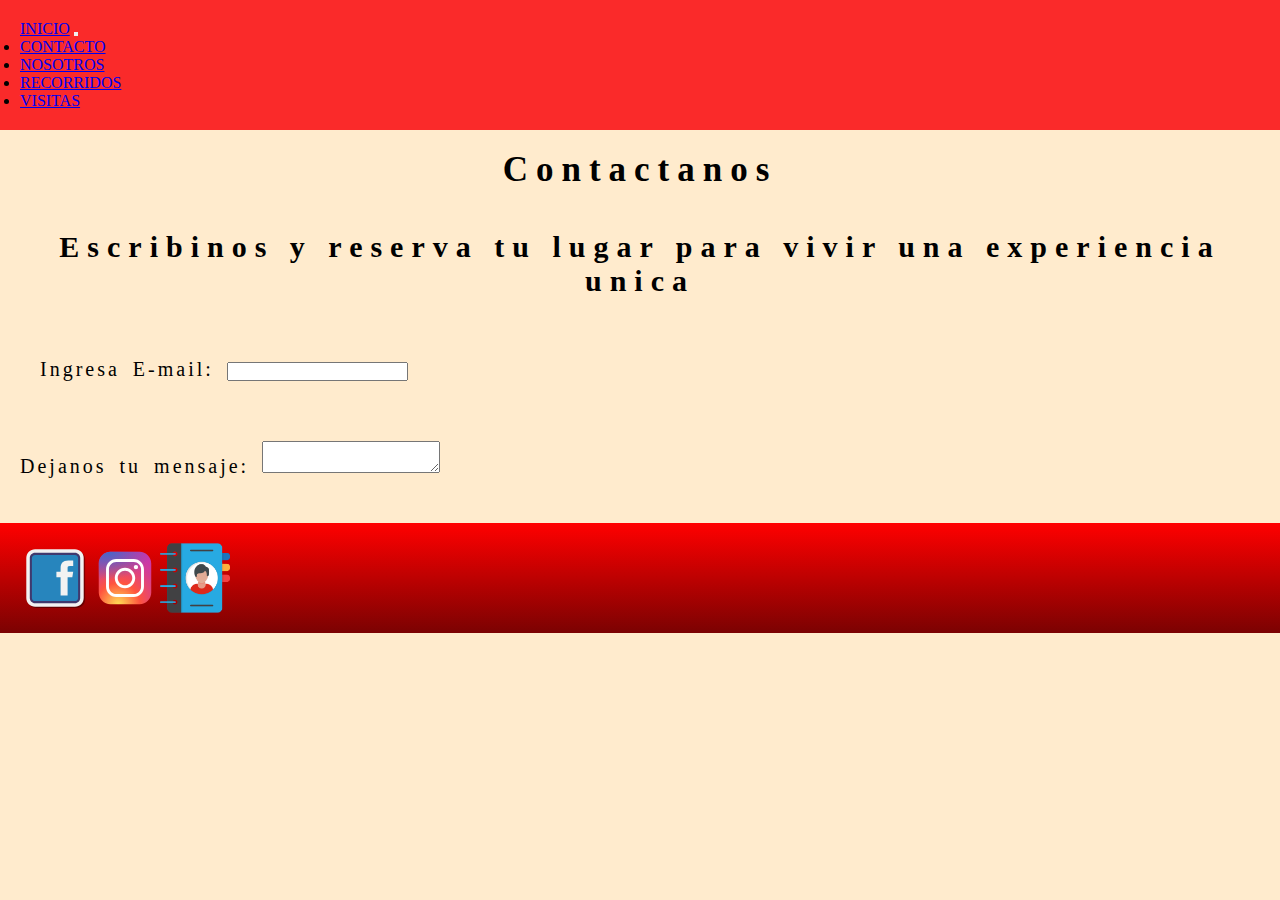
==== pages/contacto.html @ 479a54f3 "torno martin" ====
<!DOCTYPE html>
<html lang="en">
<head>
    <meta charset="UTF-8">
    <meta http-equiv="X-UA-Compatible" content="IE=edge">
    <meta name="viewport" content="width=device-width, initial-scale=1.0">
    <meta name="description" content="este sitio está dirigido a las personas que quieran visitar la localidad de rosario y realizar un recorrido turístico" />
    <meta name="keywords" content="rosario, tour, visitas guiadas, colectivo rosario, bus rosario contacto" />
    <link href="https://cdn.jsdelivr.net/npm/bootstrap@5.0.2/dist/css/bootstrap.min.css" rel="stylesheet" integrity="sha384-EVSTQN3/azprG1Anm3QDgpJLIm9Nao0Yz1ztcQTwFspd3yD65VohhpuuCOmLASjC" crossorigin="anonymous">
    <link rel="stylesheet" href="../estilos/sass.css">
    <title>Rosario Tour/CONTACTO</title>
</head>
<script src="https://cdn.jsdelivr.net/npm/@popperjs/core@2.9.2/dist/umd/popper.min.js" integrity="sha384-IQsoLXl5PILFhosVNubq5LC7Qb9DXgDA9i+tQ8Zj3iwWAwPtgFTxbJ8NT4GN1R8p" crossorigin="anonymous"></script>
<script src="https://cdn.jsdelivr.net/npm/bootstrap@5.0.2/dist/js/bootstrap.min.js" integrity="sha384-cVKIPhGWiC2Al4u+LWgxfKTRIcfu0JTxR+EQDz/bgldoEyl4H0zUF0QKbrJ0EcQF" crossorigin="anonymous"></script>
<body>
    <header>
        <nav class="navbar navbar-expand-lg navbar-light bg-light">
            <div class="container-fluid">
            <a class="navbar-brand" href="../index.html">INICIO</a>
            <button class="navbar-toggler" type="button" data-bs-toggle="collapse" data-bs-target="#navbarNav" aria-controls="navbarNav" aria-expanded="false" aria-label="Toggle navigation">
                <span class="navbar-toggler-icon"></span>
            </button>
            <div class="collapse navbar-collapse" id="navbarNav">
                <ul class="navbar-nav">
                <li class="nav-item">
                    <a class="nav-link active" aria-current="page" href="./contacto.html">CONTACTO</a>
                </li>
                <li class="nav-item">
                    <a class="nav-link" href="./nosotros.html">NOSOTROS</a>
                </li>
                <li class="nav-item">
                    <a class="nav-link" href="./recorridos.html">RECORRIDOS</a>
                </li>
                <li class="nav-item">
                    <a class="nav-link" href="./visitas.html">VISITAS</a>
                </li>
                </ul>
            </div>
            </div>
        </nav>
        <section>
            <h1>Contactanos</h1>
            <h2>Escribinos y reserva tu lugar para vivir una experiencia unica</h2>
        </section>
        <aside>
            <div class="formulario">
                <label for="email" class="form-label">Ingresa E-mail:</label>
                <input type="email" class="form-control" id="exampleFormControlInput1">
            </div>
            <div class="formularioDos">
                <label for="exampleFormControlTextarea1" class="form-label">Dejanos tu mensaje:</label>
                <textarea class="form-control" id="exampleFormControlTextarea1"></textarea>
            </div>
        </aside>
    </header>
    <footer>
        <div class="footer">
            <a href="http://es-la.facebook.com" target="_blank" rel="noopener noreferrer"><img src="../img/facebook.svg" alt="logo de facebook" height="46px" width="46px" ></a>
            <a href="https://www.instagram.com/" target="_blank" rel="noopener noreferrer"><img src="../img/instagram.svg" alt="logo de instagram" height="50px" width="50px"></a>
            <a href="./contacto.html" target="_blank" rel="noopener noreferrer"><img src="../img/contacto.png" alt="logo de contacto" height="42px" width="42px"></a>
        </div>
    </footer>
</body>
</html>
---- estilos/sass.css ----
* {
  margin: 0;
  padding: 0;
}

/*CUERPO DEL SITIO Y TEXTOS*/
body {
  background-color: blanchedalmond;
}

section h1 {
  font-size: 35px;
  padding: 20px;
  text-align: center;
  letter-spacing: 8px;
}
section h2 {
  font-size: 30px;
  padding: 20px;
  text-align: center;
  letter-spacing: 8px;
}
section p {
  text-align: left;
  font-family: sans-serif;
  font-size: 20px;
  letter-spacing: 3px;
  word-spacing: 5px;
  margin: 20px;
  margin-bottom: 50px;
}

/* BARRA DE NAVEGACION */
.container-fluid {
  background-color: rgb(250, 42, 42);
  padding: 20px;
}

/*PIE DE PAGINA*/
footer {
  padding: 20px;
  background-color: red;
  background-image: linear-gradient(red, rgb(123, 2, 2));
}
footer .footer {
  display: flex;
  height: 70px;
}

/*GRID EN PAGINA DE INICIO Y RECORRIDOS*/
.contenedor {
  width: 100%;
  margin: auto;
}

.imagen {
  margin: 5px;
}

img {
  height: 100%;
  width: 100%;
}

.galeria .contenedor {
  display: grid;
}

.visitas {
  display: grid;
  grid-template-columns: repeat(1);
}

.nosotros .contenedorNosotros {
  display: grid;
}

@media (min-width: 320px) {
  .galeria .contenedor {
    grid-template-columns: repeat(1, 100%);
  }
  .recorridos .contenedorRec {
    grid-template-columns: repeat(1, 100%);
  }
  .responsiveVisitas .contenedorVisitas {
    grid-template-columns: repeat(1, 100%);
  }
  .nosotros .contenedorNosotros {
    grid-template-columns: repeat(1, 100%);
  }
  .visitas {
    width: 100%;
  }
}
@media (min-width: 768px) {
  .galeria .contenedor {
    grid-template-columns: repeat(2, 50%);
  }
  .recorridos .contenedorRec {
    grid-template-columns: repeat(2, 50%);
  }
  .visitas {
    width: 100%;
  }
}
@media (min-width: 1024px) {
  .galeria .contenedor {
    grid-template-columns: repeat(2, 50%);
  }
  .recorridos .contenedorRec {
    grid-template-columns: 50% 50%;
    grid-template-rows: 25% 25%;
  }
  .visitas {
    width: 100%;
  }
}
@media (min-width: 1200px) {
  .galeria .contenedor {
    grid-template-columns: repeat(2, 50%);
  }
  .recorridos .contenedorRec {
    grid-template-columns: 50% 50%;
    grid-template-rows: 50% 50%;
  }
}
/** Estilo de formulario extraido de bootstrap para la pagina contacto **/
.formulario {
  margin: 20px;
  font-size: 20px;
  letter-spacing: 3px;
  word-spacing: 5px;
  padding: 20px;
}

.formularioDos {
  margin-bottom: 25px;
  font-size: 20px;
  letter-spacing: 3px;
  word-spacing: 5px;
  padding: 20px;
}

/*Estilo imagenes en pagina de nosotros y visitas**/
.visitas:hover {
  width: 700px;
  height: 550px;
}

.visitas {
  width: 600px;
  height: 450px;
  border-radius: 10%;
  margin: auto;
  margin-bottom: 50px;
  transition: all 2s;
}

/*Estilo imagenes en pagina recorrido**/
.contenedorRec {
  margin: auto;
  width: 100%;
  margin-top: none;
  -webkit-margin-before: none;
          margin-block-start: none;
}
.contenedorRec .foto {
  margin: 5px;
}

.recorridos .contenedorRec {
  display: grid;
}

ol li {
  text-align: left;
  font-family: sans-serif;
  font-size: 20px;
  letter-spacing: 3px;
  word-spacing: 5px;
  margin: 20px;
  margin-bottom: 50px;
}

.mapa {
  margin-top: 40px;
  margin-bottom: 40px;
}
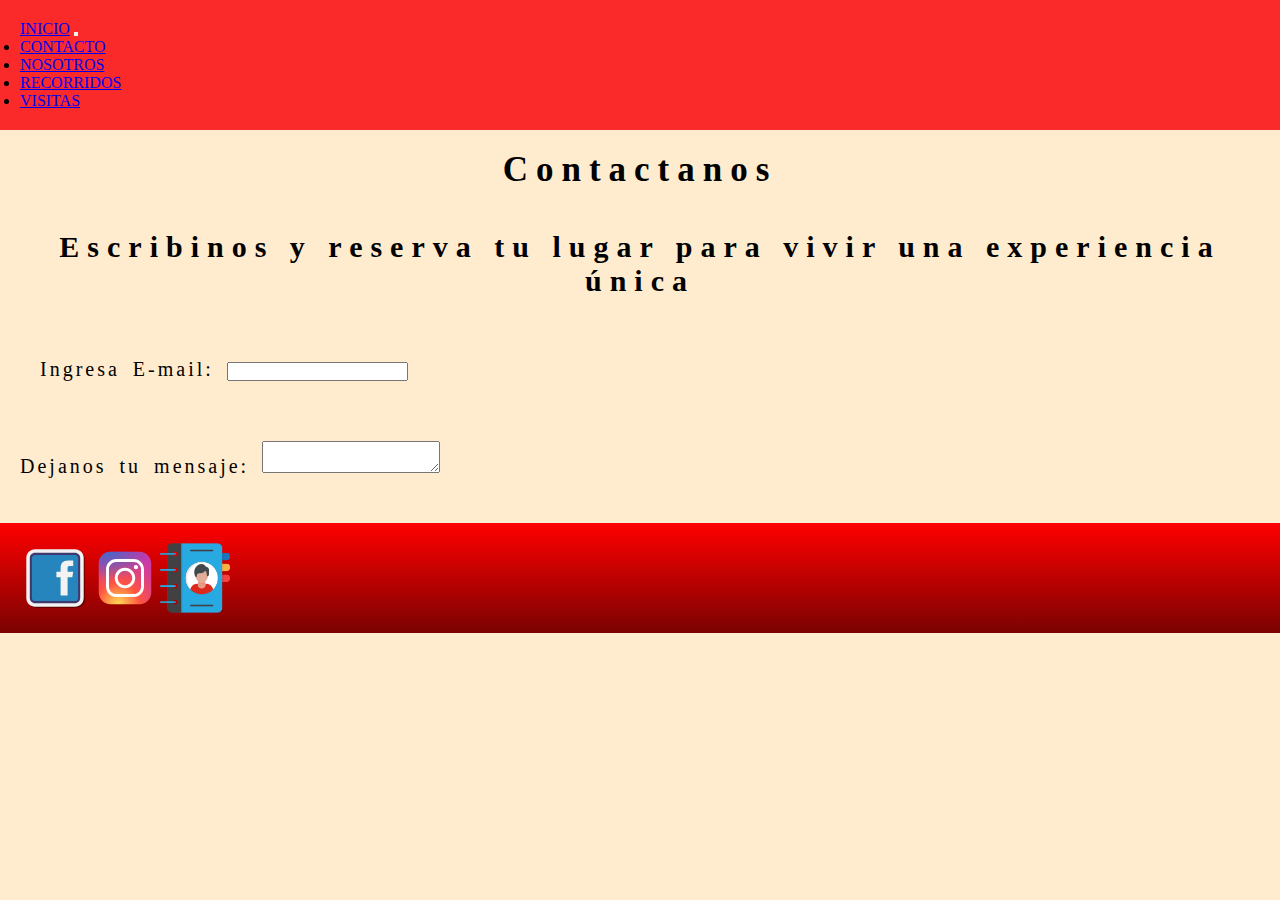
==== commit 45f0fd16: "modifique pagina de visitas y nosotros" ====
--- a/pages/contacto.html
+++ b/pages/contacto.html
@@ -40,7 +40,7 @@
         </nav>
         <section>
             <h1>Contactanos</h1>
-            <h2>Escribinos y reserva tu lugar para vivir una experiencia unica</h2>
+            <h2>Escribinos y reserva tu lugar para vivir una experiencia única</h2>
         </section>
         <aside>
             <div class="formulario">
--- a/estilos/sass.css
+++ b/estilos/sass.css
@@ -5,6 +5,7 @@
 
 /*CUERPO DEL SITIO Y TEXTOS*/
 body {
+  margin: 0;
   background-color: blanchedalmond;
 }
 
@@ -30,10 +31,16 @@
   margin-bottom: 50px;
 }
 
+div {
+  margin-top: 0px;
+  margin-bottom: 0px;
+}
+
 /* BARRA DE NAVEGACION */
 .container-fluid {
   background-color: rgb(250, 42, 42);
   padding: 20px;
+  border-color: rgb(250, 42, 42);
 }
 
 /*PIE DE PAGINA*/
@@ -47,18 +54,19 @@
   height: 70px;
 }
 
-/*GRID EN PAGINA DE INICIO Y RECORRIDOS*/
+/*RESPONSIVE EN PAGINA DE INICIO Y RECORRIDOS*/
 .contenedor {
   width: 100%;
   margin: auto;
 }
 
 .imagen {
-  margin: 5px;
+  margin: 8px;
 }
 
 img {
   height: 100%;
+  width: 100%;
   width: 100%;
 }
 
@@ -67,12 +75,26 @@
 }
 
 .visitas {
-  display: grid;
-  grid-template-columns: repeat(1);
+  display: flex;
 }
 
 .nosotros .contenedorNosotros {
   display: grid;
+}
+
+.contenedorVisitas {
+  display: flex;
+  flex-direction: row;
+  background: rgb(41, 15, 15);
+  padding: 25px;
+  margin-bottom: 0%;
+  justify-content: space-between;
+}
+
+.texto {
+  padding-left: 25px;
+  color: rgb(233, 159, 159);
+  font-size: 25px;
 }
 
 @media (min-width: 320px) {
@@ -82,15 +104,6 @@
   .recorridos .contenedorRec {
     grid-template-columns: repeat(1, 100%);
   }
-  .responsiveVisitas .contenedorVisitas {
-    grid-template-columns: repeat(1, 100%);
-  }
-  .nosotros .contenedorNosotros {
-    grid-template-columns: repeat(1, 100%);
-  }
-  .visitas {
-    width: 100%;
-  }
 }
 @media (min-width: 768px) {
   .galeria .contenedor {
@@ -98,9 +111,6 @@
   }
   .recorridos .contenedorRec {
     grid-template-columns: repeat(2, 50%);
-  }
-  .visitas {
-    width: 100%;
   }
 }
 @media (min-width: 1024px) {
@@ -110,9 +120,6 @@
   .recorridos .contenedorRec {
     grid-template-columns: 50% 50%;
     grid-template-rows: 25% 25%;
-  }
-  .visitas {
-    width: 100%;
   }
 }
 @media (min-width: 1200px) {
@@ -143,8 +150,8 @@
 
 /*Estilo imagenes en pagina de nosotros y visitas**/
 .visitas:hover {
-  width: 700px;
-  height: 550px;
+  width: 650px;
+  height: 500px;
 }
 
 .visitas {
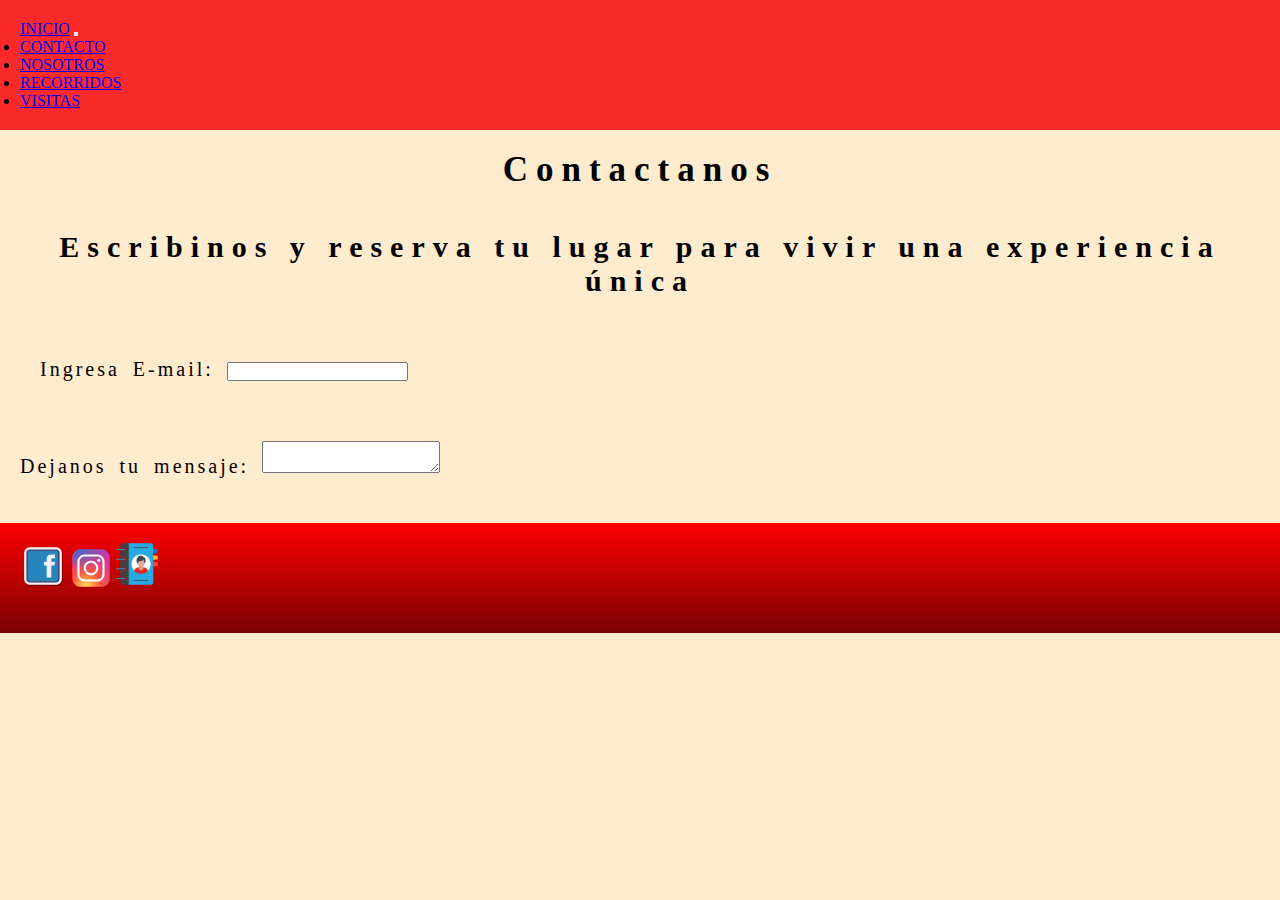
==== commit f171b6ff: "agrego variable, mixin, quito estilos de html y los paso a SASS, modifico animaciones para no romper" ====
--- a/pages/contacto.html
+++ b/pages/contacto.html
@@ -55,9 +55,9 @@
     </header>
     <footer>
         <div class="footer">
-            <a href="http://es-la.facebook.com" target="_blank" rel="noopener noreferrer"><img src="../img/facebook.svg" alt="logo de facebook" height="46px" width="46px" ></a>
-            <a href="https://www.instagram.com/" target="_blank" rel="noopener noreferrer"><img src="../img/instagram.svg" alt="logo de instagram" height="50px" width="50px"></a>
-            <a href="./contacto.html" target="_blank" rel="noopener noreferrer"><img src="../img/contacto.png" alt="logo de contacto" height="42px" width="42px"></a>
+            <a class="face" href="http://es-la.facebook.com" target="_blank" rel="noopener noreferrer"><img src="../img/facebook.svg" alt="logo de facebook"></a>
+            <a class="ig" href="https://www.instagram.com/" target="_blank" rel="noopener noreferrer"><img src="../img/instagram.svg" alt="logo de instagram"></a>
+            <a class="contacto" href="./contacto.html" target="_blank" rel="noopener noreferrer"><img src="../img/contacto.png" alt="logo de contacto"></a>
         </div>
     </footer>
 </body>
--- a/estilos/sass.css
+++ b/estilos/sass.css
@@ -31,9 +31,14 @@
   margin-bottom: 50px;
 }
 
-div {
+.mapa iframe {
+  display: grid;
+  grid-template-columns: repeat(1, 100%);
   margin-top: 0px;
   margin-bottom: 0px;
+  justify-items: center;
+  width: 550px;
+  height: 450px;
 }
 
 /* BARRA DE NAVEGACION */
@@ -53,7 +58,20 @@
   display: flex;
   height: 70px;
 }
-
+footer .face {
+  height: 46px;
+  width: 46px;
+}
+footer .ig {
+  height: 50px;
+  width: 50px;
+}
+footer .contacto {
+  height: 42px;
+  width: 42px;
+}
+
+/* VARIABLE PARA COLOR EN BORDE DE PAGINAS INICIO Y RECORRIDOS*/
 /*RESPONSIVE EN PAGINA DE INICIO Y RECORRIDOS*/
 .contenedor {
   width: 100%;
@@ -62,41 +80,23 @@
 
 .imagen {
   margin: 8px;
+  border-style: solid;
+  border-color: red;
 }
 
 img {
   height: 100%;
   width: 100%;
-  width: 100%;
 }
 
 .galeria .contenedor {
   display: grid;
 }
 
-.visitas {
-  display: flex;
-}
-
 .nosotros .contenedorNosotros {
   display: grid;
 }
 
-.contenedorVisitas {
-  display: flex;
-  flex-direction: row;
-  background: rgb(41, 15, 15);
-  padding: 25px;
-  margin-bottom: 0%;
-  justify-content: space-between;
-}
-
-.texto {
-  padding-left: 25px;
-  color: rgb(233, 159, 159);
-  font-size: 25px;
-}
-
 @media (min-width: 320px) {
   .galeria .contenedor {
     grid-template-columns: repeat(1, 100%);
@@ -104,6 +104,23 @@
   .recorridos .contenedorRec {
     grid-template-columns: repeat(1, 100%);
   }
+  article .visitas {
+    display: grid;
+    grid-template-columns: repeat(1, 100%);
+    height: 100%;
+    width: 100%;
+    transition: none;
+  }
+  .visitas :hover {
+    width: auto;
+    height: auto;
+  }
+  .mapa iframe {
+    display: grid;
+    grid-template-columns: repeat(1, 100%);
+    height: 100%;
+    width: 100%;
+  }
 }
 @media (min-width: 768px) {
   .galeria .contenedor {
@@ -111,6 +128,23 @@
   }
   .recorridos .contenedorRec {
     grid-template-columns: repeat(2, 50%);
+  }
+  article .visitas {
+    display: grid;
+    grid-template-columns: repeat(1, 100%);
+    height: 50%;
+    width: 50%;
+    transition: none;
+  }
+  .visitas :hover {
+    width: auto;
+    height: auto;
+  }
+  .mapa iframe {
+    display: grid;
+    grid-template-columns: repeat(1, 100%);
+    height: 50%;
+    width: 50%;
   }
 }
 @media (min-width: 1024px) {
@@ -120,15 +154,54 @@
   .recorridos .contenedorRec {
     grid-template-columns: 50% 50%;
     grid-template-rows: 25% 25%;
+    height: 1000px;
+    width: 1200px;
+  }
+  article .visitas {
+    display: grid;
+    grid-template-columns: repeat(1, 100%);
+    width: 550px;
+    height: 450px;
+    transition: all 2s;
+  }
+  .visitas:hover {
+    width: 560px;
+    height: 460px;
+  }
+  .mapa iframe {
+    display: grid;
+    grid-template-columns: repeat(1, 100%);
+    height: 450px;
+    width: 550px;
   }
 }
 @media (min-width: 1200px) {
   .galeria .contenedor {
     grid-template-columns: repeat(2, 50%);
+    height: 900px;
+    width: 1200px;
   }
   .recorridos .contenedorRec {
     grid-template-columns: 50% 50%;
     grid-template-rows: 50% 50%;
+    height: 1000px;
+    width: 1200px;
+  }
+  article .visitas {
+    display: grid;
+    grid-template-columns: repeat(1, 100%);
+    width: 550px;
+    height: 450px;
+  }
+  .visitas:hover {
+    width: 560px;
+    height: 460px;
+  }
+  .mapa iframe {
+    display: grid;
+    grid-template-columns: repeat(1, 100%);
+    width: 550px;
+    height: 450px;
   }
 }
 /** Estilo de formulario extraido de bootstrap para la pagina contacto **/
@@ -149,17 +222,13 @@
 }
 
 /*Estilo imagenes en pagina de nosotros y visitas**/
-.visitas:hover {
-  width: 650px;
-  height: 500px;
-}
-
 .visitas {
-  width: 600px;
+  display: grid;
+  width: 550px;
   height: 450px;
   border-radius: 10%;
   margin: auto;
-  margin-bottom: 50px;
+  margin-bottom: 80px;
   transition: all 2s;
 }
 
@@ -171,8 +240,11 @@
   -webkit-margin-before: none;
           margin-block-start: none;
 }
-.contenedorRec .foto {
+
+.foto {
   margin: 5px;
+  border-style: solid;
+  border-color: red;
 }
 
 .recorridos .contenedorRec {
@@ -190,6 +262,8 @@
 }
 
 .mapa {
+  display: grid;
+  justify-content: center;
   margin-top: 40px;
   margin-bottom: 40px;
 }